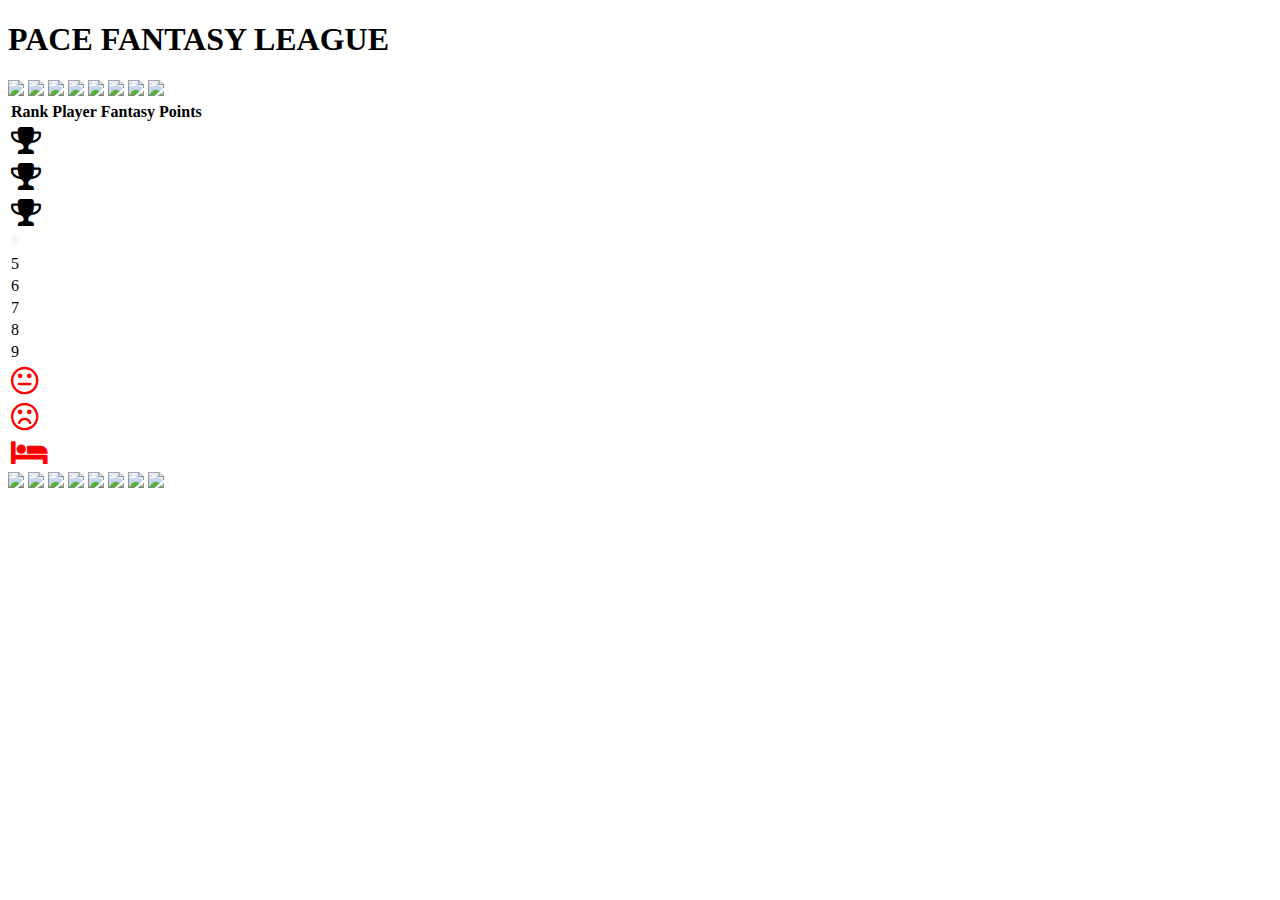
==== Pace Fantasy League/league/fantasy.html @ d189e00d "Update fantasy.html" ====
<!DOCTYPE html>
<html lang="en">

<head>
    <meta charset="UTF-8">
    <meta name="viewport" content="width=device-width, initial-scale=1.0">
    <title>PACE FANTASY LEAGUE</title>

    <script src="https://ajax.googleapis.com/ajax/libs/jquery/3.5.1/jquery.min.js"></script>
 
    <script src="sketch.js"></script>

    <link rel="stylesheet" href="https://stackpath.bootstrapcdn.com/font-awesome/4.7.0/css/font-awesome.min.css">
    <link rel="stylesheet" href="style.css">
</head>

<body onload="Leaders()">

    <h1>PACE FANTASY LEAGUE</h1>

    <div id="images1">
        <img id="sid" src="images/sid.jpg">
        <img id="wanjari" src="images/wanjari.jpg">
        <img id="dubey" src="images/dubey.jpg">
        <img id="varun" src="images/varun.jpg">
        <img id="chiggy" src="images/chiggy.jpg">
        <img id="zuber" src="images/zuber.jpg">
        <img id="popli" src="images/popli.jpg">
        <img id="kedia" src="images/kedia.jpg">
    </div>

    <table>
        <thead>
            <tr>
                <th>Rank</th>
                <th>Player</th>
                <th>Fantasy Points</th>

            </tr>
        </thead>
        <tbody>
            <tr>
                <td id="l0"><i class="fa fa-trophy fa-2x" aria-hidden="true" id="trophy1"></i></td>
                <td id="p0"></td>
                <td id="f0"></td>

            </tr>
            <tr>
                <td id="l1"><i class="fa fa-trophy fa-2x" aria-hidden="true" id="trophy2"></i></td>
                <td id="p1"></td>
                <td id="f1"></td>

            </tr>
            <tr>
                <td id="l2"><i class="fa fa-trophy fa-2x" aria-hidden="true" id="trophy3"></i></td>
                <td id="p2"></td>
                <td id="f2"></td>

            </tr>
            <tr>
                <td id="l3"><i class="fa fa-flash fa-1x" style="color:aliceblue"></i></td>
                <td id="p3"></td>
                <td id="f3"></td>
            </tr>
            <tr>
                <td id="l4">5</td>
                <td id="p4"></td>
                <td id="f4"></td>
            </tr>

            <tr>
                <td id="l5">6</td>
                <td id="p5"></td>
                <td id="f5"></td>
            </tr>

            <tr>
                <td id="l6">7</td>
                <td id="p6"></td>
                <td id="f6"></td>
            </tr>

            <tr>
                <td id="l7">8</td>
                <td id="p7"></td>
                <td id="f7"></td>
            </tr>

            <tr>
                <td id="l8">9</td>
                <td id="p8"></td>
                <td id="f8"></td>
            </tr>

            <tr>
                <td id="l9"><i class="fa fa-meh-o fa-2x" style="color:rgb(255, 0, 0)"></i></td>
                <td id="p9"></td>
                <td id="f9"></td>
            </tr>

            <tr>
                <td id="l10"><i class="fa fa-frown-o fa-2x" style="color:rgb(255, 0, 0)"></i></td>
                <td id="p10"></td>
                <td id="f10"></td>
            </tr>
            <tr>
                <td id="l11"><i class="fa fa-bed fa-2x" style="color:rgb(255, 0, 0)"></i></td>
                <td id="p11"></td>
                <td id="f11"></td>
            </tr>

        </tbody>
    </table>

    <div id="images2">
        <img id="ashu" src="images/ashu.jpg">
        <img id="mane" src="images/mane.jpg">
        <img id="chole" src="images/chole.jpg">
        <img id="kuchewar" src="images/kuchewar.jpg">
        <img id="chavan" src="images/chavan.jpg">
        <img id="nimesh" src="images/nimesh.jpg">
        <img id="yog" src="images/yog.jpg">
        <img id="nimesh" src="images/wall2.jpg">
    </div>



</body>

</html>
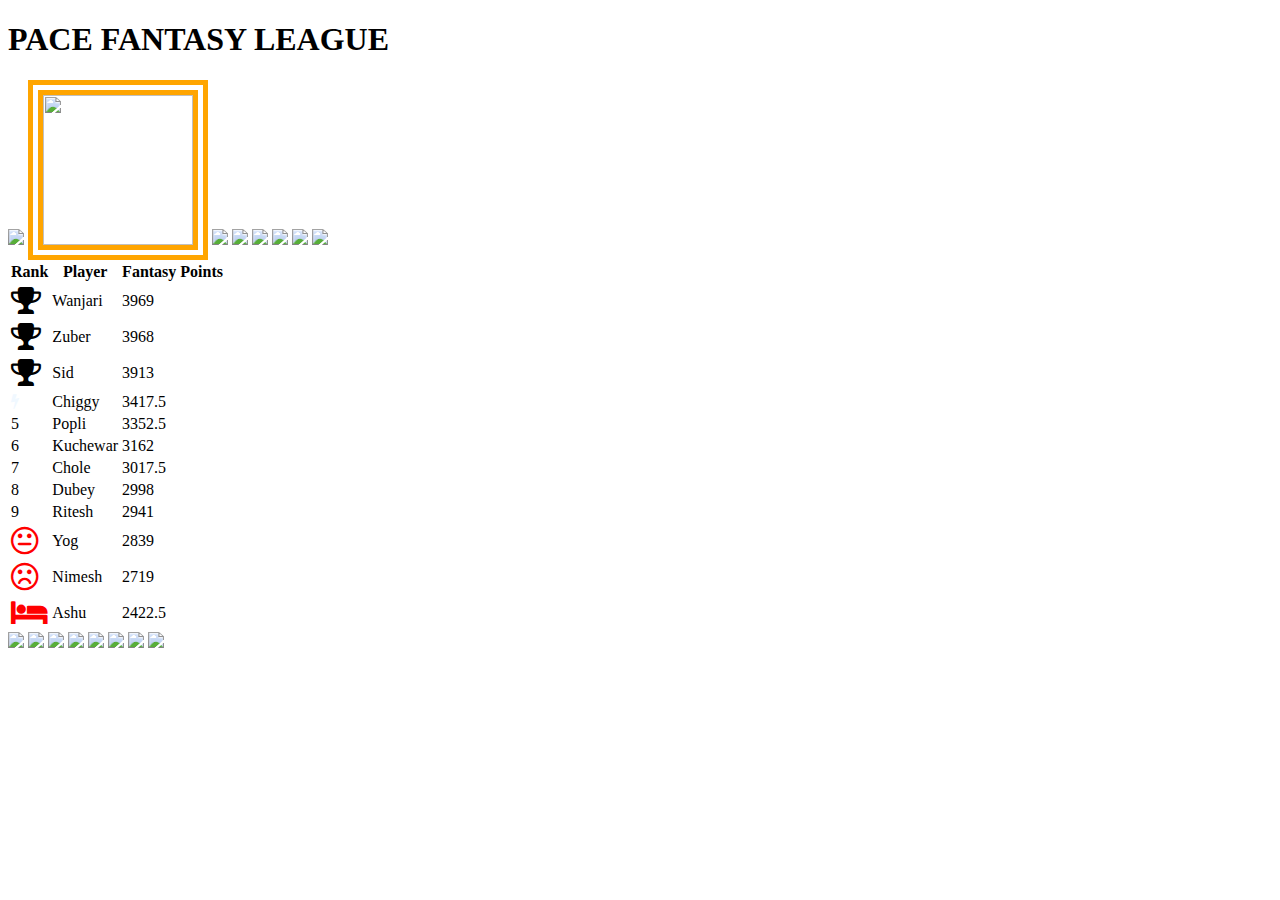
==== commit b6ccafe7: "Update fantasy.html" ====
--- a/Pace Fantasy League/league/fantasy.html
+++ b/Pace Fantasy League/league/fantasy.html
@@ -124,7 +124,6 @@
     </div>
 
 
-
 </body>
 
 </html>
